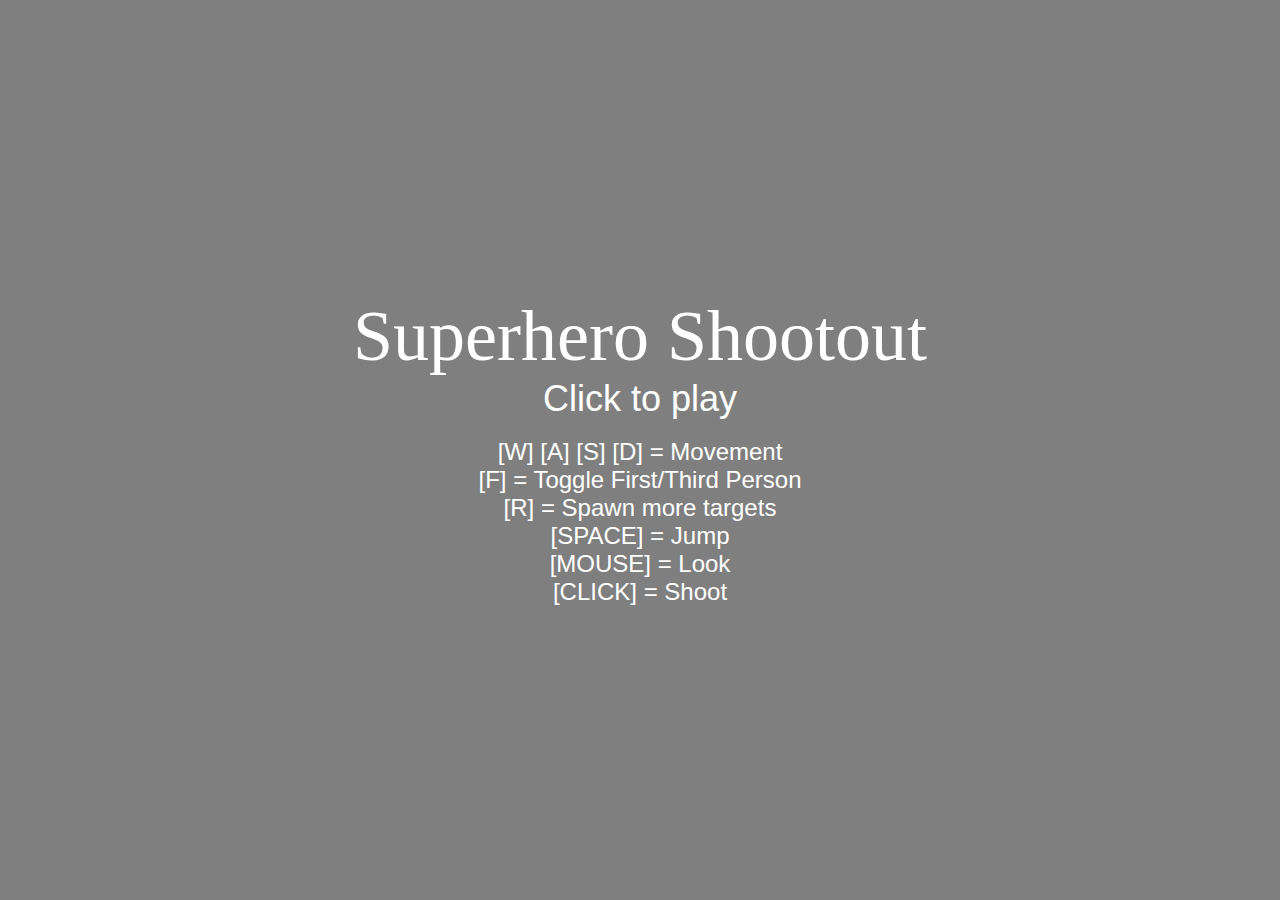
==== project 3 - 3D fps/index.html @ fa28c0d3 "-Added begining of an obstacle course" ====
<!DOCTYPE html>
<html lang="en">

<head>
    <meta charset="utf-8">
    <title>Superhero Shootout - Casual Games Project 3</title>
    
    <style>
        html, body {
            width: 100%;
            height: 100%;
        }
        
        @font-face {
            font-family: Avengeance;
            src: url(media/fonts/avengeance.otf);
        }
        
        body {
            background-color: #ffffff;
            margin: 0;
            overflow: hidden;
            font-family: Arial, sans-serif;
        }
        
        #blocker {
            position: absolute;
            width: 100%;
            height: 100%;
            background-color: rgba(0,0,0,0.5);
        }
        
        #instructions {
            width: 100%;
            height: 100%;
            
            display: -webkit-box;
            display: -moz-box;
            display: box;
            
            -webkit-box-orient: horizontal;
            -moz-box-orient: horizontal;
            box-orient: horizontal;
            
            -webkit-box-pack: center;
            -moz-box-pack: center;
            box-pack: center;
            
            -webkit-box-align: center;
            -moz-box-align: center;
            box-align: center;
            
            color: #ffffff;
            text-align: center;
            
            cursor: pointer;
        }
        
        #hud {
            position: absolute;
            width: 100%;
            height: 100%;
            font-family: 'Avengeance', Arial, sans-serif;
        }
        
        #health {
            float: left;
        }
    </style>
    
    <script type="text/javascript" src="js/three.min.js"></script>
    <script type="text/javascript" src="js/cannon.min.js"></script>
    <script type="text/javascript" src="js/pointerlock.js"></script>
	<script type="text/javascript" src="js/OBJLoader.js"></script>
    <script type="text/javascript" src="js/MTLLoader.js"></script>
    <script type="text/javascript" src="js/OBJMTLLoader.js"></script>
	<script type="text/javascript" src="js/KeyboardState.js"></script>
    <script type="text/javascript" src="js/main.js"></script>
</head>

<body>
	<div id="blocker">
        <div id="instructions">
            <span style="font:72px Avengeance">Superhero Shootout</span>
            <br />
            <span style="font-size: 36px">Click to play</span>
            <br />
            <br />
            <span style="font-size: 24px">[W] [A] [S] [D] = Movement</span>
			<br />
            <span style="font-size: 24px">[F] = Toggle First/Third Person</span><br />
            <span style="font-size: 24px">[R] = Spawn more targets</span>
            <br />
            <span style="font-size: 24px">[SPACE] = Jump</span>
            <br />
            <span style="font-size: 24px">[MOUSE] = Look</span>
            <br />
            <span style="font-size: 24px">[CLICK] = Shoot</span>
        </div>
    </div>
    
    
</body>

</html>
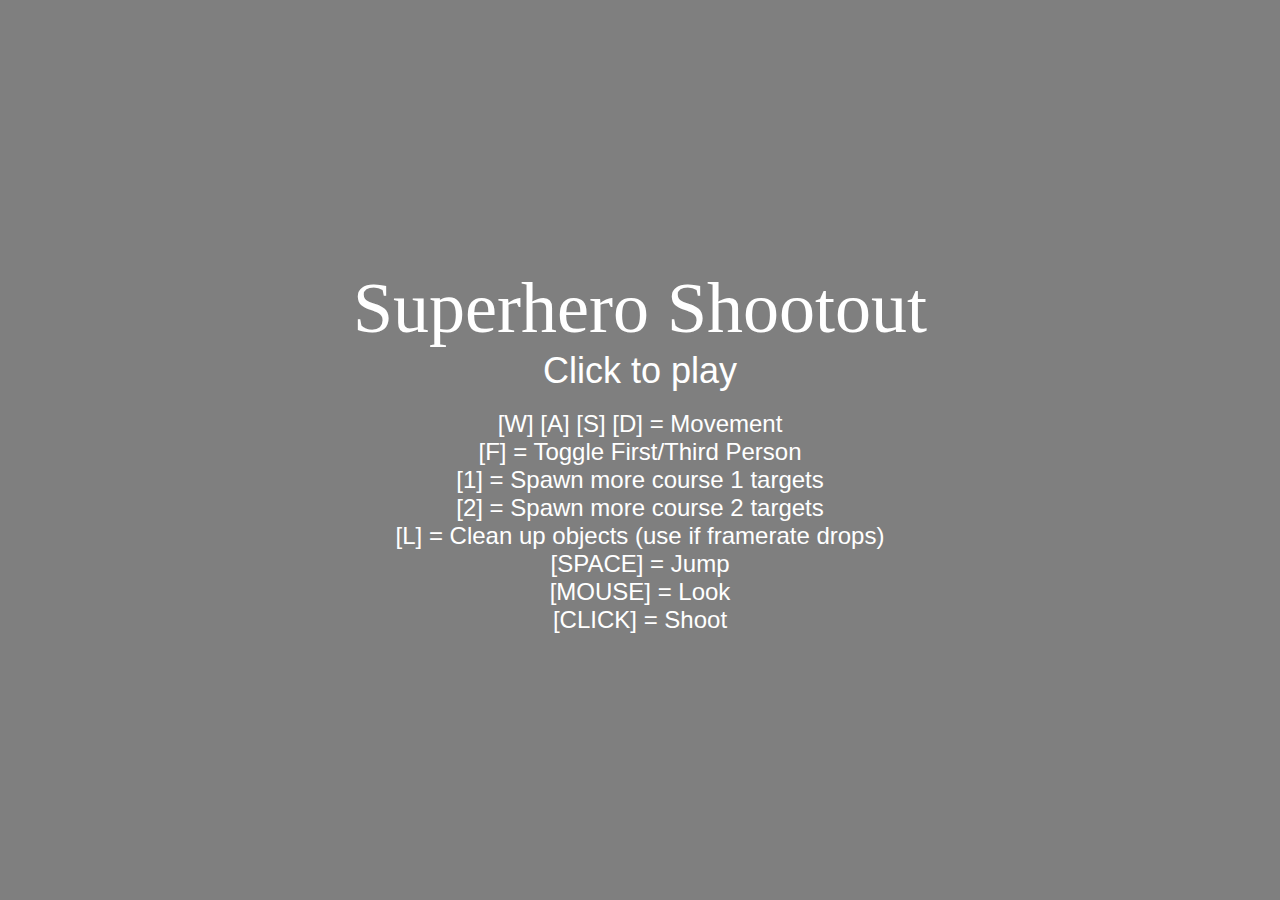
==== commit 78bd5472: "-Added course2" ====
--- a/project 3 - 3D fps/index.html
+++ b/project 3 - 3D fps/index.html
@@ -88,8 +88,13 @@
             <br />
             <span style="font-size: 24px">[W] [A] [S] [D] = Movement</span>
 			<br />
-            <span style="font-size: 24px">[F] = Toggle First/Third Person</span><br />
-            <span style="font-size: 24px">[R] = Spawn more targets</span>
+            <span style="font-size: 24px">[F] = Toggle First/Third Person</span>
+            <br />
+            <span style="font-size: 24px">[1] = Spawn more course 1 targets</span>
+            <br />
+            <span style="font-size: 24px">[2] = Spawn more course 2 targets</span>
+            <br />
+            <span style="font-size: 24px">[L] = Clean up objects (use if framerate drops)</span>
             <br />
             <span style="font-size: 24px">[SPACE] = Jump</span>
             <br />
